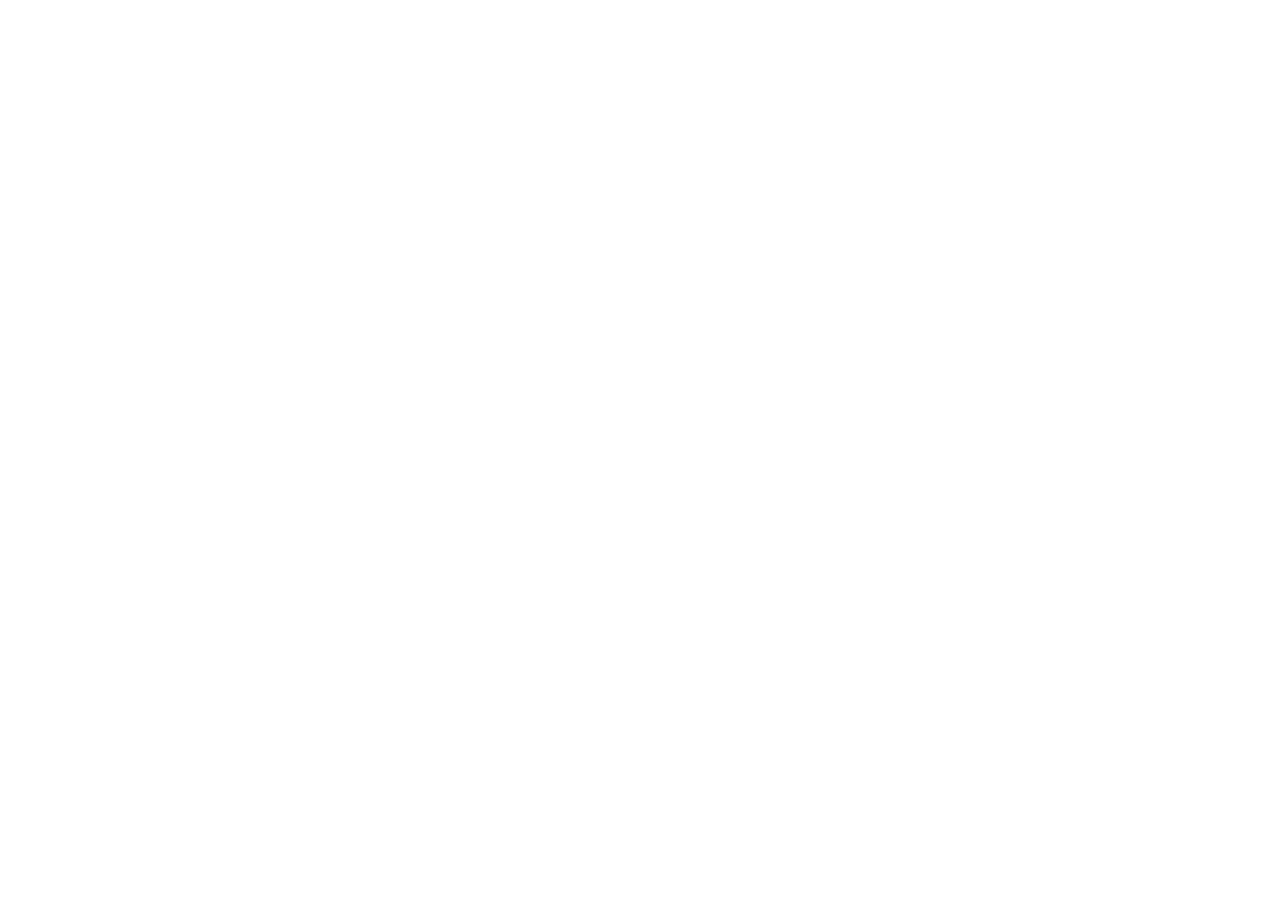
==== Laptops.html @ fd434dbe "Added content to laptops.html" ====
<!DOCTYPE html>
<html lang="en">
<head>
    <meta charset="">
    <title></title>
</head>
<body>

    <header>
        <h1></h1>
    </header>

    <nav>
        
    </nav>

    <main>
        <h2></h2>

        <div>
           
        </div>

        <div>
            
        </div>

        <div>
            
        </div>
    </main>

    <footer>
        <p></p>
    </footer>

</body>
</html>
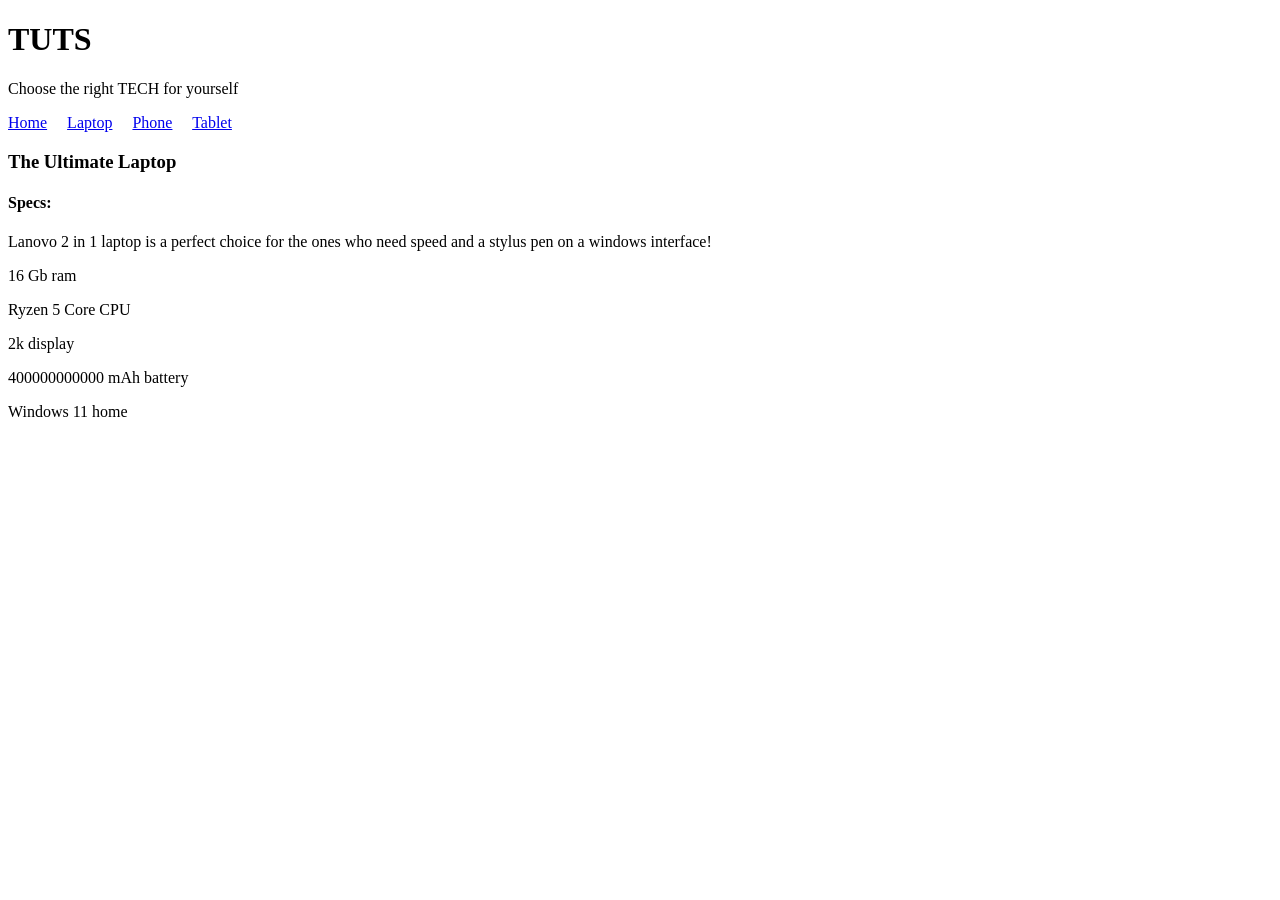
==== commit 8d54860a: "added paragraphs and some infos to laptops.html" ====
--- a/Laptops.html
+++ b/Laptops.html
@@ -1,39 +1,58 @@
 
 <!DOCTYPE html>
 <html lang="en">
-<head>
-    <meta charset="">
-    <title></title>
-</head>
-<body>
+    <head>
+        <meta charset="">
 
-    <header>
-        <h1></h1>
-    </header>
+        <title>The Ultimate Tech Store</title>
 
-    <nav>
-        
-    </nav>
+    </head>
 
-    <main>
-        <h2></h2>
+    <body>
 
-        <div>
-           
-        </div>
+        <header>
 
-        <div>
-            
-        </div>
+            <h1><strong>TUTS</strong></h1>
 
-        <div>
-            
-        </div>
-    </main>
+            <p>Choose the right TECH for yourself</p>
 
-    <footer>
-        <p></p>
-    </footer>
+        </header>
 
-</body>
+        <nav>
+
+            <a href="index.html">Home</a> &nbsp;&nbsp;&nbsp;
+            <a href="Laptops.html">Laptop</a> &nbsp;&nbsp;&nbsp;
+            <a href="Phones.html">Phone</a> &nbsp;&nbsp;&nbsp;
+            <a href="Tablets.html">Tablet</a> &nbsp;&nbsp;&nbsp;
+
+        </nav>
+
+        <main>
+
+            <h3> The Ultimate Laptop</h3>
+
+            <div>
+
+                <h4>Specs:</h4>
+
+                <p>Lanovo 2 in 1 laptop is a perfect choice for the ones who need speed and a stylus pen on a windows interface!</p>
+
+            </div>
+
+            <div> 
+                <p> 16 Gb ram</p>
+                <p> Ryzen 5 Core CPU </p>
+                <p> 2k display</p>
+                <p> 400000000000 mAh battery</p>
+                <p> Windows 11 home</p>
+            </div>
+
+        </main>
+
+        <footer>
+            <p></p>
+        </footer>
+
+    </body>
+    
 </html>
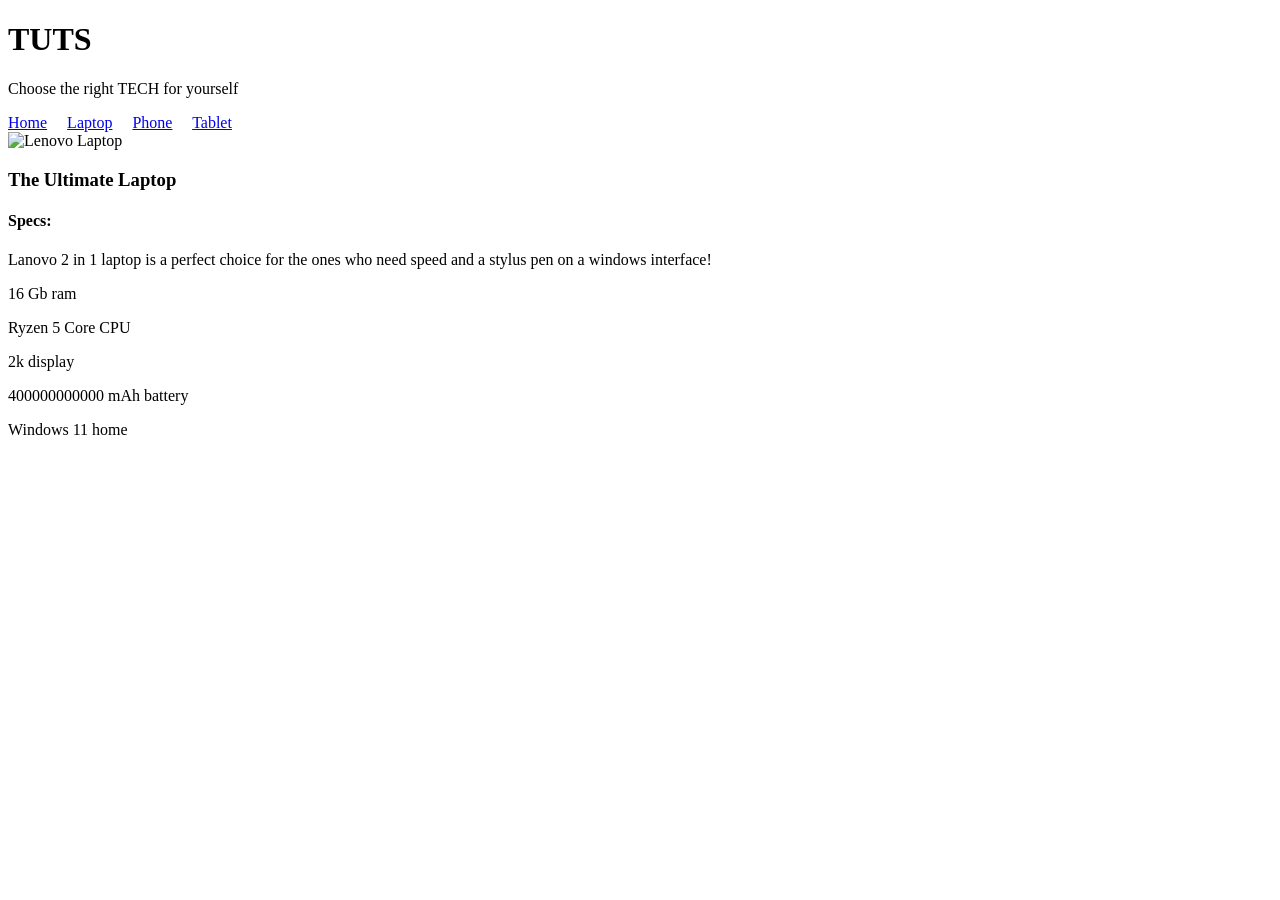
==== commit 13475511: "added a picture to laptops" ====
--- a/Laptops.html
+++ b/Laptops.html
@@ -29,6 +29,8 @@
 
         <main>
 
+            <img src="lenovo.png" alt="Lenovo Laptop">
+
             <h3> The Ultimate Laptop</h3>
 
             <div>
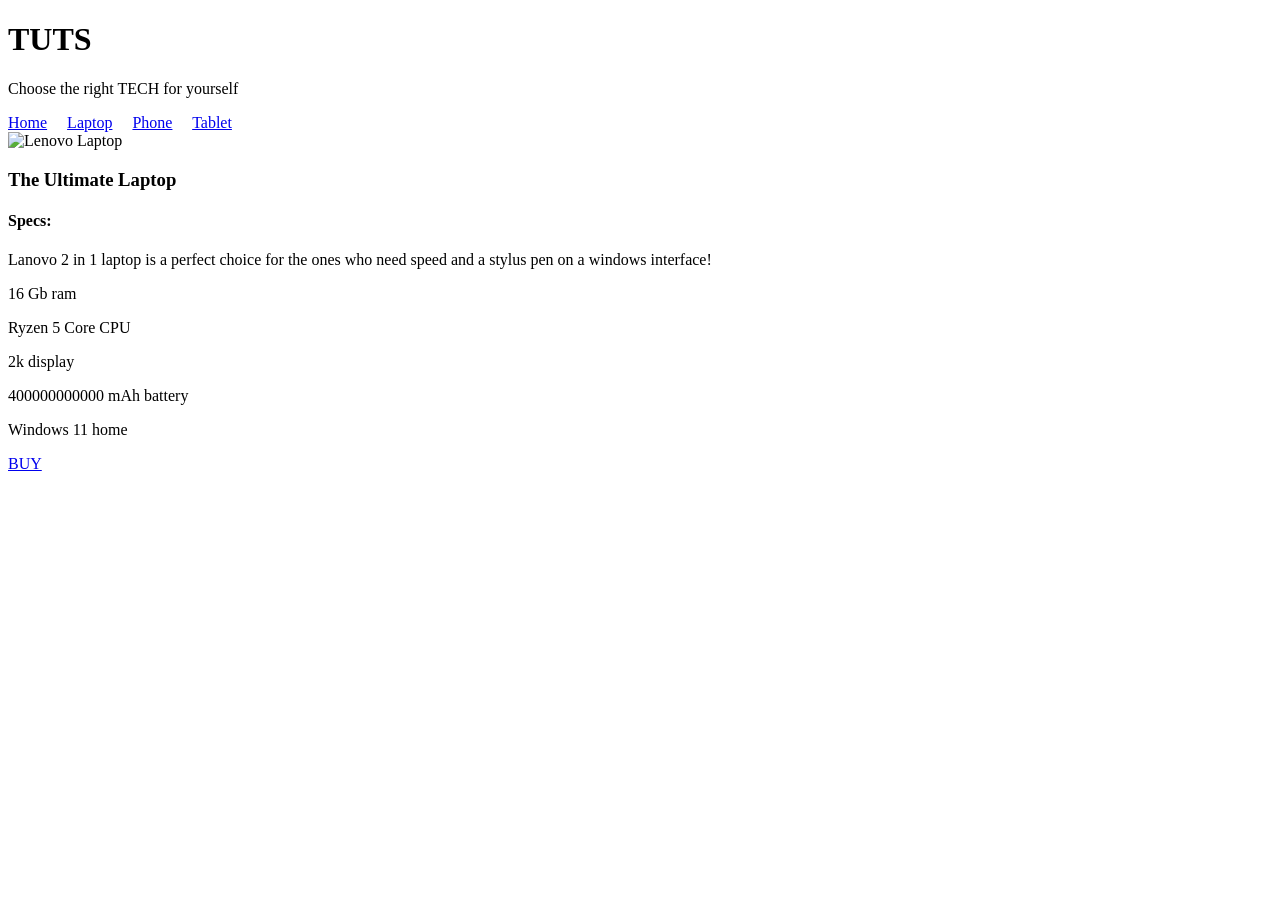
==== commit 885d05c9: "added buy button" ====
--- a/Laptops.html
+++ b/Laptops.html
@@ -52,7 +52,7 @@
         </main>
 
         <footer>
-            <p></p>
+            <a href="ShoppingCart.html">BUY</a>
         </footer>
 
     </body>
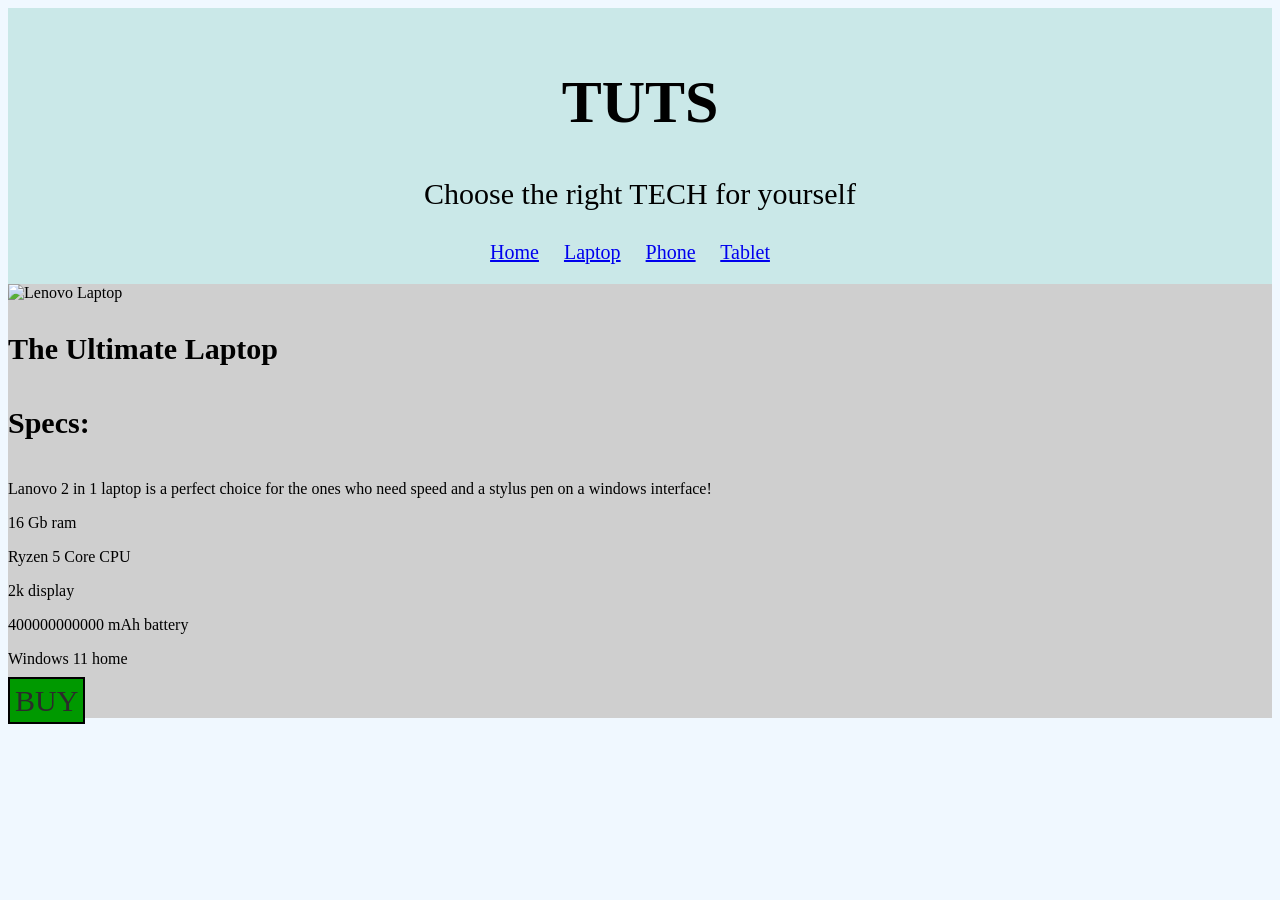
==== commit a1ea208a: "added stylesheet for products" ====
--- a/Laptops.html
+++ b/Laptops.html
@@ -5,7 +5,7 @@
         <meta charset="">
 
         <title>The Ultimate Tech Store</title>
-
+        <link rel="stylesheet" href="stylesheet.css">
     </head>
 
     <body>
@@ -16,43 +16,46 @@
 
             <p>Choose the right TECH for yourself</p>
 
+
+            <nav>
+
+                <a href="index.html">Home</a> &nbsp;&nbsp;&nbsp;
+                <a href="Laptops.html">Laptop</a> &nbsp;&nbsp;&nbsp;
+                <a href="Phones.html">Phone</a> &nbsp;&nbsp;&nbsp;
+                <a href="Tablets.html">Tablet</a> &nbsp;&nbsp;&nbsp;
+
+            </nav>
         </header>
 
-        <nav>
-
-            <a href="index.html">Home</a> &nbsp;&nbsp;&nbsp;
-            <a href="Laptops.html">Laptop</a> &nbsp;&nbsp;&nbsp;
-            <a href="Phones.html">Phone</a> &nbsp;&nbsp;&nbsp;
-            <a href="Tablets.html">Tablet</a> &nbsp;&nbsp;&nbsp;
-
-        </nav>
+        
 
         <main>
 
-            <img src="lenovo.png" alt="Lenovo Laptop">
-
-            <h3> The Ultimate Laptop</h3>
+            
 
             <div>
 
-                <h4>Specs:</h4>
+                <img src="lenovo.png" alt="Lenovo Laptop">
 
-                <p>Lanovo 2 in 1 laptop is a perfect choice for the ones who need speed and a stylus pen on a windows interface!</p>
-
+                <h3> The Ultimate Laptop</h3>
+                <div class="spects">
+                    <h4>Specs:</h4>
+                    <p>Lanovo 2 in 1 laptop is a perfect choice for the ones who need speed and a stylus pen on a windows interface!</p>
+                    <p> 16 Gb ram</p>
+                    <p> Ryzen 5 Core CPU </p>
+                    <p> 2k display</p>
+                    <p> 400000000000 mAh battery</p>
+                    <p> Windows 11 home</p>
+                    
+                </div>
             </div>
 
-            <div> 
-                <p> 16 Gb ram</p>
-                <p> Ryzen 5 Core CPU </p>
-                <p> 2k display</p>
-                <p> 400000000000 mAh battery</p>
-                <p> Windows 11 home</p>
-            </div>
+            <a class="Button" href="ShoppingCart.html">BUY</a>
 
         </main>
 
         <footer>
-            <a href="ShoppingCart.html">BUY</a>
+            
         </footer>
 
     </body>
--- a/stylesheet.css
+++ b/stylesheet.css
@@ -0,0 +1,49 @@
+body {
+    background-color: aliceblue;
+}
+
+
+header {
+    text-align: center;
+    font-size: 30px;
+    background-color: rgb(202, 232, 232);
+    padding: 20px;
+}
+
+header nav {
+    text-align: center;
+    font-size: 20px;
+}
+
+div {
+
+display: inline-flexbox;
+gap: 10px;
+
+}
+
+main {
+    background-color: rgb(207, 207, 207);
+}
+
+h4 {
+    font-size: 30px;
+}
+
+h3 {
+    font-size: 30px;
+}
+
+.Button {
+
+    
+
+    border: 2px solid black;
+    background-color: rgb(0, 153, 0);
+    color: rgb(43, 43, 43);
+    text-decoration: none;
+    font-size: 30px;
+    padding: 5px;
+    
+
+}
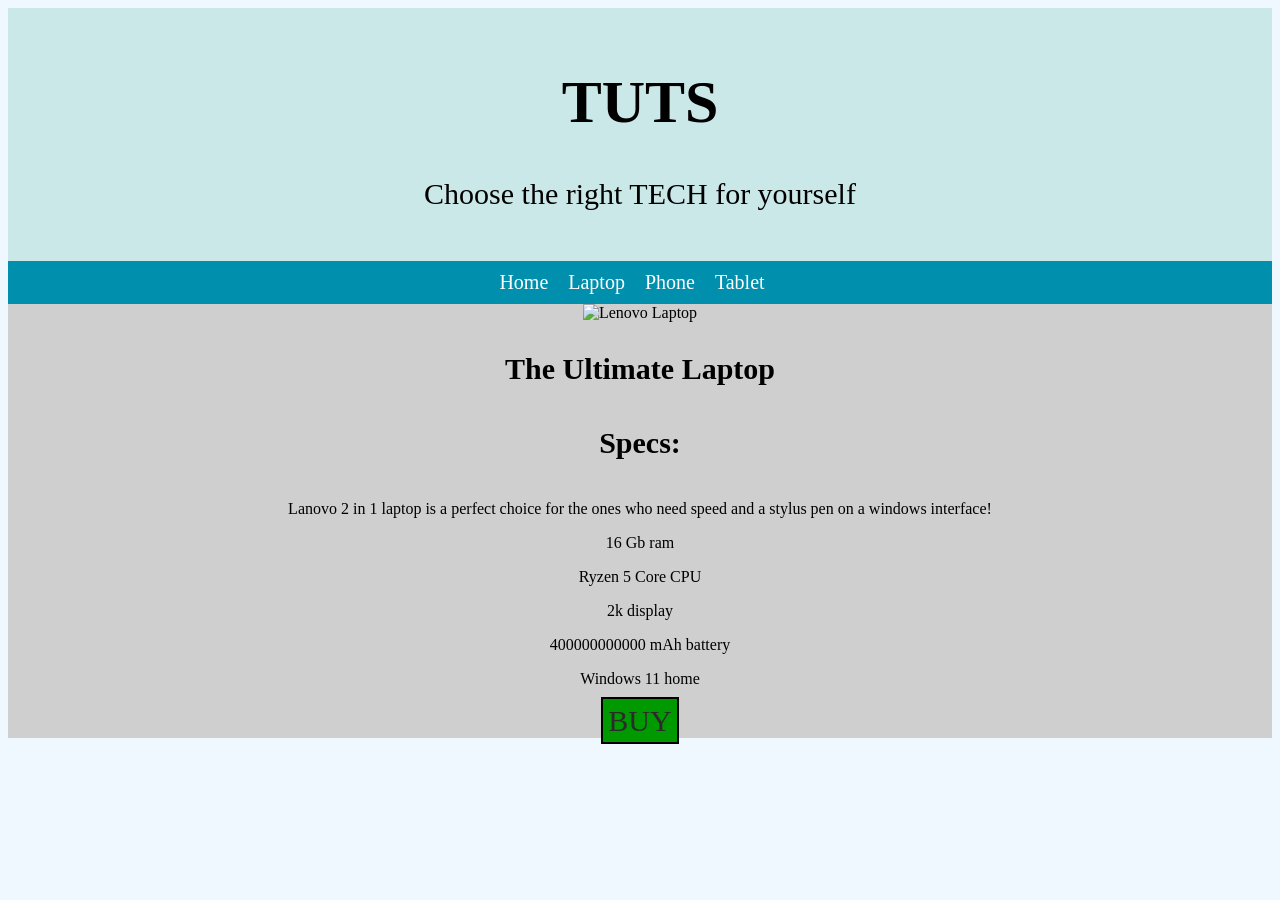
==== commit b45af693: "added some css for phones index and tablet" ====
--- a/Laptops.html
+++ b/Laptops.html
@@ -17,6 +17,13 @@
             <p>Choose the right TECH for yourself</p>
 
 
+            
+        </header>
+
+        
+
+        <main>
+
             <nav>
 
                 <a href="index.html">Home</a> &nbsp;&nbsp;&nbsp;
@@ -25,17 +32,10 @@
                 <a href="Tablets.html">Tablet</a> &nbsp;&nbsp;&nbsp;
 
             </nav>
-        </header>
-
-        
-
-        <main>
-
-            
 
             <div>
 
-                <img src="lenovo.png" alt="Lenovo Laptop">
+                <img class="LaptopPic" src="lenovo.png" alt="Lenovo Laptop">
 
                 <h3> The Ultimate Laptop</h3>
                 <div class="spects">
--- a/stylesheet.css
+++ b/stylesheet.css
@@ -1,5 +1,6 @@
 body {
     background-color: aliceblue;
+    text-align: center;
 }
 
 
@@ -15,11 +16,33 @@
     font-size: 20px;
 }
 
+.LaptopPic {
+    width: 500px;
+    height: 500px;
+}
+
 div {
 
 display: inline-flexbox;
 gap: 10px;
 
+}
+
+nav {
+    background-color: rgb(0, 144, 173);
+    text-align: center;
+    padding: 10px;
+}
+
+nav a {
+    color: white;
+    text-decoration: none;
+    font-size: 20px;
+}
+
+img {
+    width: 500px;
+    height: 300px;
 }
 
 main {
@@ -46,4 +69,18 @@
     padding: 5px;
     
 
+}
+
+.Button:hover {
+
+    
+
+    border: 2px solid black;
+    background-color: rgb(0, 226, 0);
+    color: rgb(43, 43, 43);
+    text-decoration: none;
+    font-size: 34px;
+    padding: 5px;
+    
+
 }
